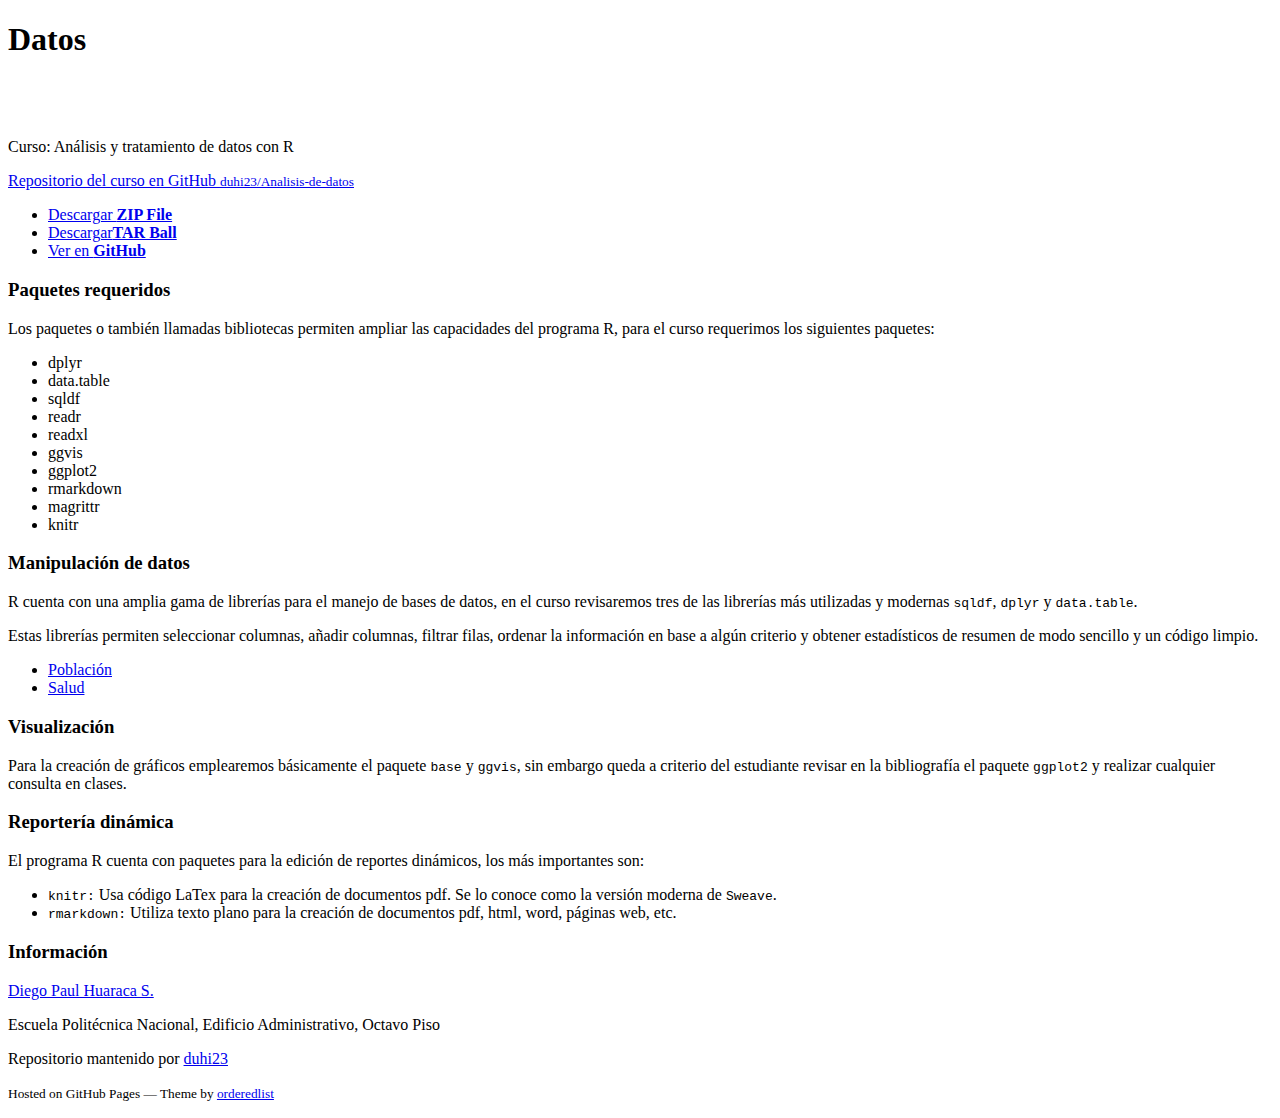
==== dataframes.html @ 1e71e4c5 "Extras" ====
<!doctype html>
<html>
  <head>
    <meta charset="utf-8">
    <meta http-equiv="X-UA-Compatible" content="chrome=1">
    <title>Exploración y visualización de datos</title>

    <link rel="stylesheet" href="stylesheets/styles.css">
    <link rel="stylesheet" href="stylesheets/github-light.css">
    <meta name="viewport" content="width=device-width, initial-scale=1, user-scalable=no">
    <!--[if lt IE 9]>
    <script src="//html5shiv.googlecode.com/svn/trunk/html5.js"></script>
    <![endif]-->
  </head>
  <body>
    <div class="wrapper">
      <header>
        <h1>Datos</h1>
        <h1><img class="logo" src="http://www.adgilus.com/assets/Data.Manipulation-c2e04f325a8f3b2dce86c6c5bd20ff33.jpg" alt=""></h1>
        <p>Curso: Análisis y tratamiento de datos con R</p>

        <p class="view"><a href="https://github.com/duhi23/Analisis-de-datos">Repositorio del curso en GitHub <small>duhi23/Analisis-de-datos</small></a></p>


        <ul>
          <li><a href="https://github.com/duhi23/Analisis-de-datos/zipball/master">Descargar <strong>ZIP File</strong></a></li>
          <li><a href="https://github.com/duhi23/Analisis-de-datos/tarball/master">Descargar<strong>TAR Ball</strong></a></li>
          <li><a href="https://github.com/duhi23/Analisis-de-datos">Ver en <strong>GitHub</strong></a></li>
        </ul>
      </header>
      <section>
        <h3>
<a id="package" class="anchor" href="#package" aria-hidden="true"><span class="octicon octicon-link"></span></a>Paquetes requeridos</h3>

<p>Los paquetes o también llamadas bibliotecas permiten ampliar las capacidades del programa R, para el curso requerimos los siguientes paquetes:</p>
<ul>
      <li>dplyr</li>
      <li>data.table</li>
      <li>sqldf</li>
      <li>readr</li>
      <li>readxl</li>
      <li>ggvis</li>
      <li>ggplot2</li>
      <li>rmarkdown</li>
      <li>magrittr</li>
      <li>knitr</li>
</ul>

<h3>
<a id="data" class="anchor" href="#data" aria-hidden="true"><span class="octicon octicon-link"></span></a>Manipulación de datos</h3>

<p>R cuenta con una amplia gama de librerías para el manejo de bases de datos, en el curso revisaremos tres de las librerías más utilizadas y modernas <code>sqldf</code>, <code>dplyr</code> y <code>data.table</code>.</p>

<p>Estas librerías permiten seleccionar columnas, añadir columnas, filtrar filas, ordenar la información en base a algún criterio y obtener estadísticos de resumen de modo sencillo y un código limpio.</p>

<ul>
      <li><a href="poblacion.xlsx">Población</a></li>
      <li><a href="base_salud.xls">Salud</a></li>
</ul>

<h3>
<a id="visualizacion" class="anchor" href="#visualizacion" aria-hidden="true"><span class="octicon octicon-link"></span></a>Visualización</h3>

<p>Para la creación de gráficos emplearemos básicamente el paquete <code>base</code> y <code>ggvis</code>, sin embargo queda a criterio del estudiante revisar en la bibliografía el paquete <code>ggplot2</code> y realizar cualquier consulta en clases.</p>

<h3>
<a id="reportes" class="anchor" href="#reportes" aria-hidden="true"><span class="octicon octicon-link"></span></a>Reportería dinámica</h3>

<p>El programa R cuenta con paquetes para la edición de reportes dinámicos, los más importantes son:</p>
<ul>
      <li><code>knitr:</code> Usa código LaTex para la creación de documentos pdf. Se lo conoce como la versión moderna de <code>Sweave</code>.</li>
      <li><code>rmarkdown:</code> Utiliza texto plano para la creación de documentos pdf, html, word, páginas web, etc.</li>
</ul>

<h3>
<a id="info" class="anchor" href="#info" aria-hidden="true"><span class="octicon octicon-link"></span></a>Información</h3>


<p><a href="http://duhi23.github.io">Diego Paul Huaraca S.</a></p>
<p>Escuela Politécnica Nacional, Edificio Administrativo, Octavo Piso</p>


      </section>
      <footer>
        <p>Repositorio mantenido por <a href="https://github.com/duhi23">duhi23</a></p>
        <p><small>Hosted on GitHub Pages &mdash; Theme by <a href="https://github.com/orderedlist">orderedlist</a></small></p>
      </footer>
    </div>
    <script src="javascripts/scale.fix.js"></script>
    
  </body>
</html>
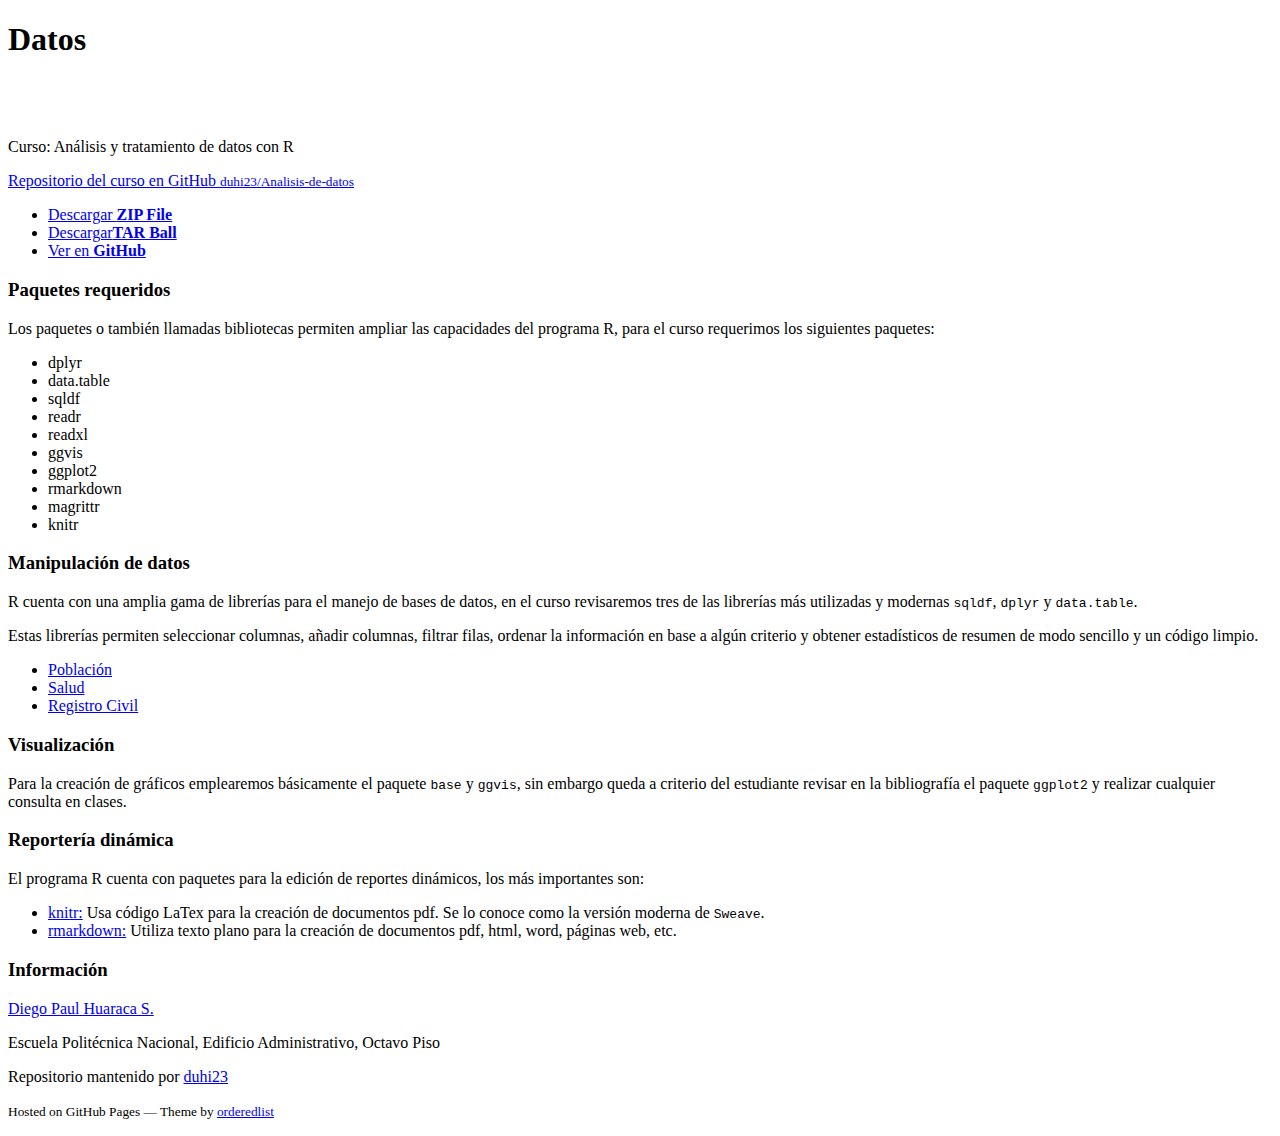
==== commit a6a9bc32: "Update" ====
--- a/dataframes.html
+++ b/dataframes.html
@@ -56,6 +56,7 @@
 <ul>
       <li><a href="poblacion.xlsx">Población</a></li>
       <li><a href="base_salud.xls">Salud</a></li>
+      <li><a href="RegistroCivil.RData">Registro Civil</a></li>
 </ul>
 
 <h3>
@@ -68,8 +69,8 @@
 
 <p>El programa R cuenta con paquetes para la edición de reportes dinámicos, los más importantes son:</p>
 <ul>
-      <li><code>knitr:</code> Usa código LaTex para la creación de documentos pdf. Se lo conoce como la versión moderna de <code>Sweave</code>.</li>
-      <li><code>rmarkdown:</code> Utiliza texto plano para la creación de documentos pdf, html, word, páginas web, etc.</li>
+      <li><a href="http://yihui.name/knitr/">knitr:</a> Usa código LaTex para la creación de documentos pdf. Se lo conoce como la versión moderna de <code>Sweave</code>.</li>
+      <li><a href="http://rmarkdown.rstudio.com">rmarkdown:</a> Utiliza texto plano para la creación de documentos pdf, html, word, páginas web, etc.</li>
 </ul>
 
 <h3>
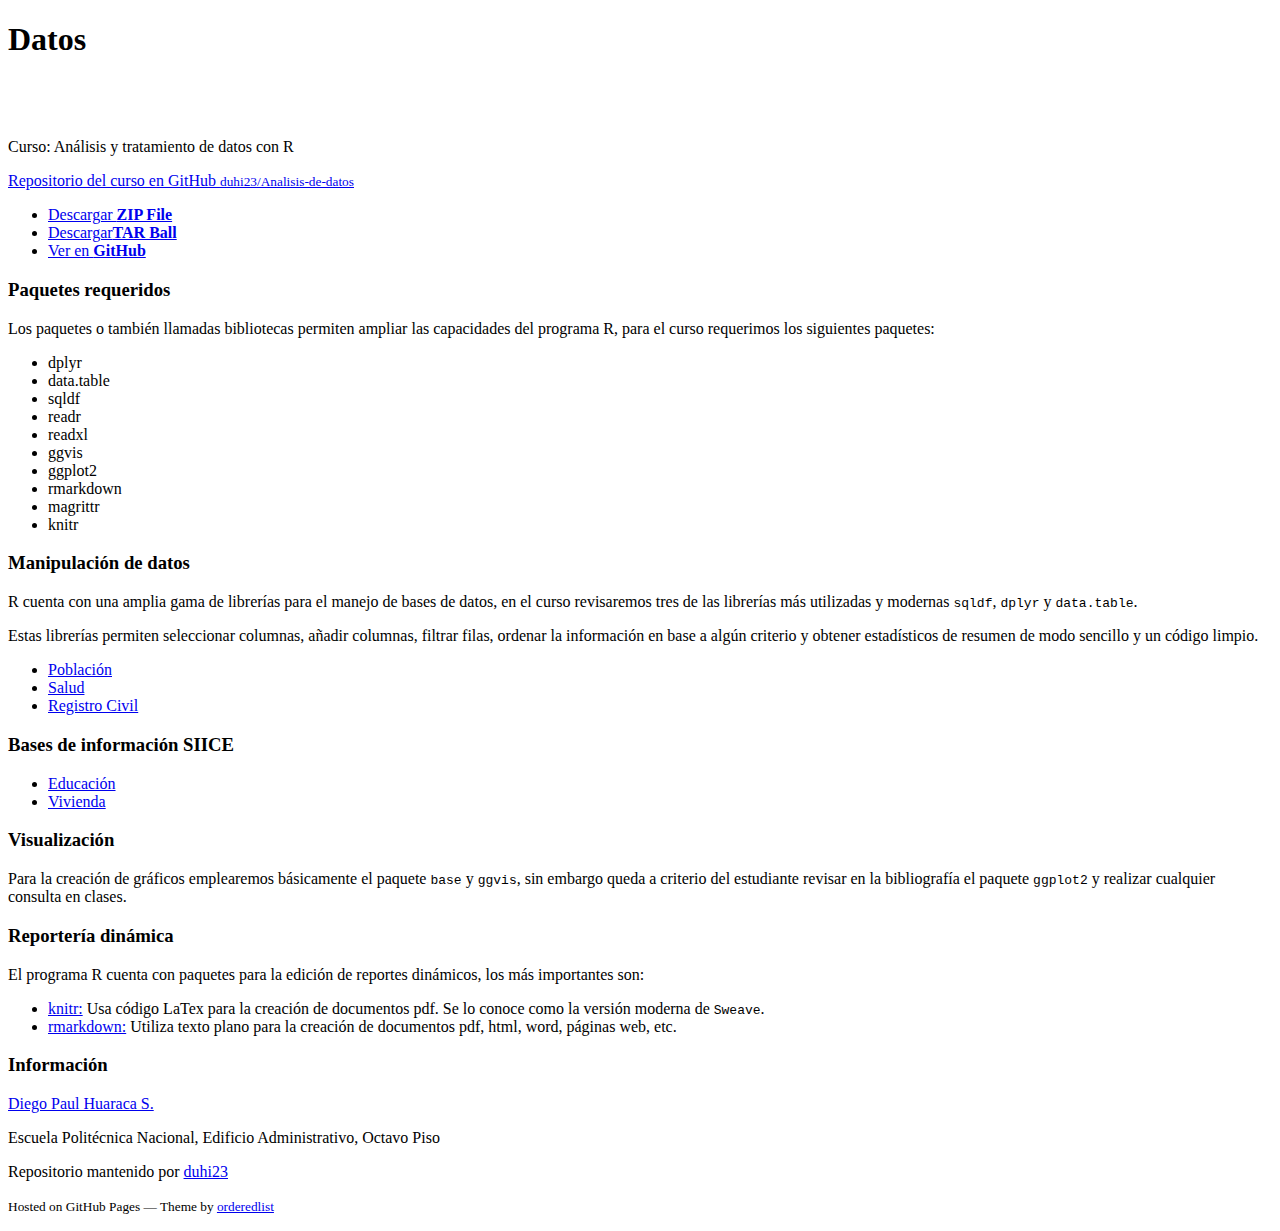
==== commit b2b4e7ba: "Update" ====
--- a/dataframes.html
+++ b/dataframes.html
@@ -59,6 +59,13 @@
       <li><a href="RegistroCivil.RData">Registro Civil</a></li>
 </ul>
 
+<h3>Bases de información SIICE</h3>
+
+<ul>
+      <li><a href="base_educacion.xlsx">Educación</a></li>
+      <li><a href="base_vivienda2.xlsx">Vivienda</a></li>
+</ul>
+
 <h3>
 <a id="visualizacion" class="anchor" href="#visualizacion" aria-hidden="true"><span class="octicon octicon-link"></span></a>Visualización</h3>
 
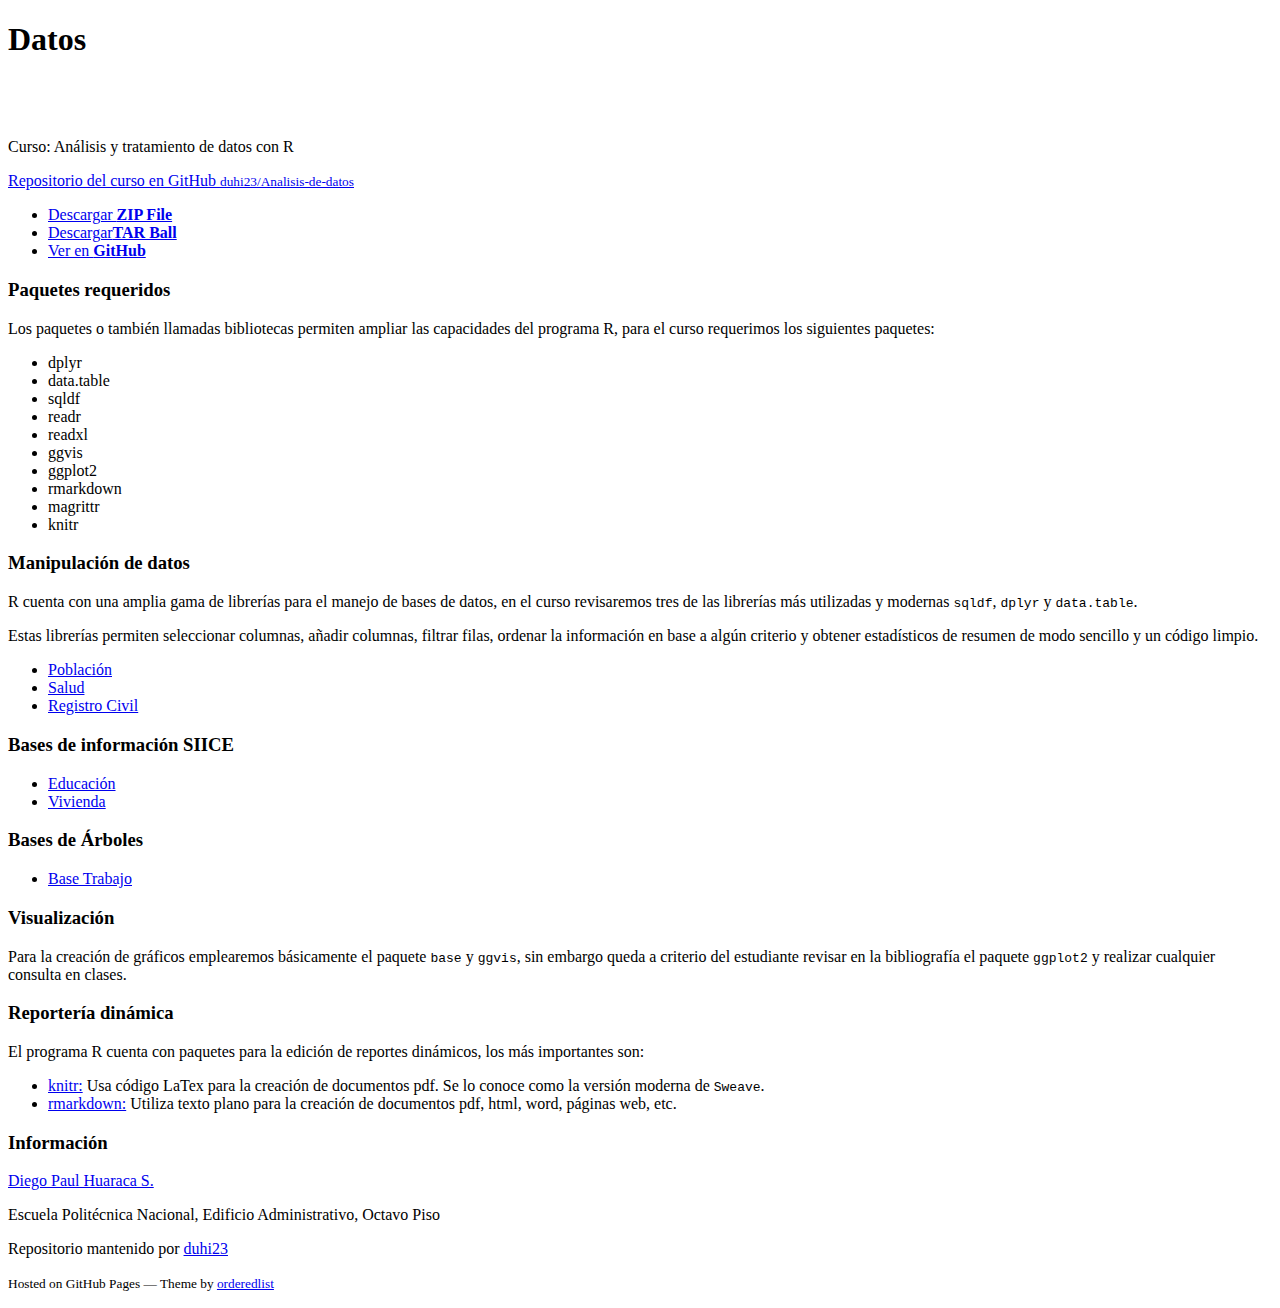
==== commit e75ee950: "Update" ====
--- a/dataframes.html
+++ b/dataframes.html
@@ -63,7 +63,13 @@
 
 <ul>
       <li><a href="base_educacion.xlsx">Educación</a></li>
-      <li><a href="base_vivienda2.xlsx">Vivienda</a></li>
+      <li><a href="base_vivienda.xlsx">Vivienda</a></li>
+</ul>
+
+<h3>Bases de Árboles</h3>
+
+<ul>
+      <li><a href="data_arboles.sav">Base Trabajo</a></li>
 </ul>
 
 <h3>
